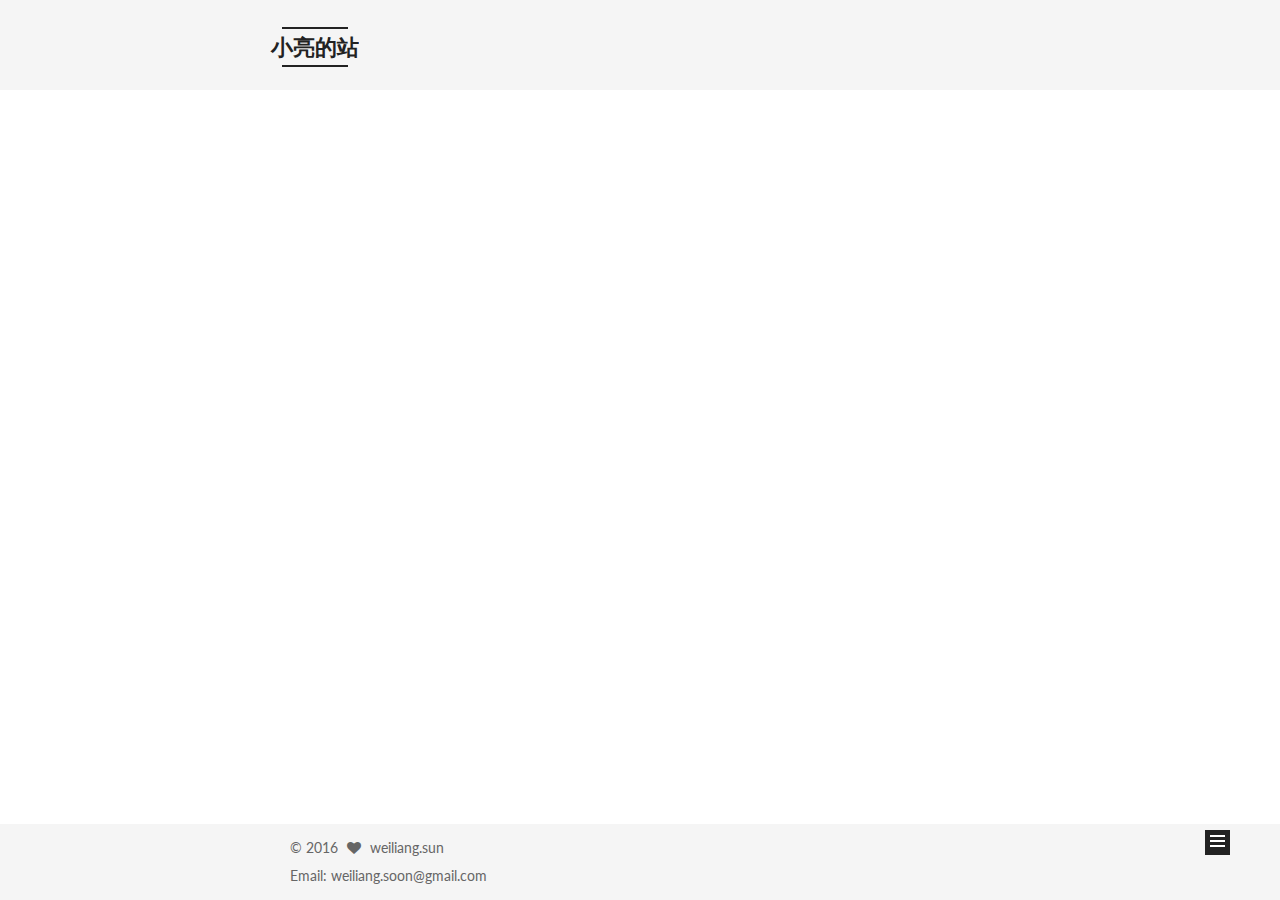
==== about/index.html @ 290b808c "Site updated: 2016-08-12 18:16:33" ====
<!doctype html>



  


<html class="theme-next mist use-motion">
<head>
  <meta charset="UTF-8"/>
<meta http-equiv="X-UA-Compatible" content="IE=edge,chrome=1" />
<meta name="viewport" content="width=device-width, initial-scale=1, maximum-scale=1"/>



<meta http-equiv="Cache-Control" content="no-transform" />
<meta http-equiv="Cache-Control" content="no-siteapp" />












  
  
  <link href="/vendors/fancybox/source/jquery.fancybox.css?v=2.1.5" rel="stylesheet" type="text/css" />




  
  
  
  

  
    
    
  

  

  

  

  

  
    
    
    <link href="//fonts.googleapis.com/css?family=Lato:300,300italic,400,400italic,700,700italic&subset=latin,latin-ext" rel="stylesheet" type="text/css">
  






<link href="/vendors/font-awesome/css/font-awesome.min.css?v=4.4.0" rel="stylesheet" type="text/css" />

<link href="/css/main.css?v=5.0.1" rel="stylesheet" type="text/css" />


  <meta name="keywords" content="weiliang.sun" />








  <link rel="shortcut icon" type="image/x-icon" href="/favicon.ico?v=5.0.1" />






<meta name="description" content="愿时光能缓，愿故人不散">
<meta property="og:type" content="website">
<meta property="og:title" content="关于">
<meta property="og:url" content="https://sunweiliang.github.io/about/index.html">
<meta property="og:site_name" content="小亮的站">
<meta property="og:description" content="愿时光能缓，愿故人不散">
<meta property="og:updated_time" content="2016-08-12T10:15:44.000Z">
<meta name="twitter:card" content="summary">
<meta name="twitter:title" content="关于">
<meta name="twitter:description" content="愿时光能缓，愿故人不散">



<script type="text/javascript" id="hexo.configuration">
  var NexT = window.NexT || {};
  var CONFIG = {
    scheme: 'Mist',
    sidebar: {"position":"left","display":"post"},
    fancybox: true,
    motion: true,
    duoshuo: {
      userId: 0,
      author: '博主'
    }
  };
</script>




  <link rel="canonical" href="https://sunweiliang.github.io/about/"/>

  <title>
  

  
    关于 | 小亮的站
  
</title>
</head>

<body itemscope itemtype="http://schema.org/WebPage" lang="zh-Hans">

  





  <script type="text/javascript">
    (function() {
      var hm = document.createElement("script");
      hm.src = "//tajs.qq.com/stats?sId=57900216";
      var s = document.getElementsByTagName("script")[0];
      s.parentNode.insertBefore(hm, s);
    })();
  </script>






  
  
    
  

  <div class="container one-collumn sidebar-position-left  ">
    <div class="headband"></div>

    <header id="header" class="header" itemscope itemtype="http://schema.org/WPHeader">
      <div class="header-inner"><div class="site-meta ">
  

  <div class="custom-logo-site-title">
    <a href="/"  class="brand" rel="start">
      <span class="logo-line-before"><i></i></span>
      <span class="site-title">小亮的站</span>
      <span class="logo-line-after"><i></i></span>
    </a>
  </div>
  <p class="site-subtitle">专注iOS开发</p>
</div>

<div class="site-nav-toggle">
  <button>
    <span class="btn-bar"></span>
    <span class="btn-bar"></span>
    <span class="btn-bar"></span>
  </button>
</div>

<nav class="site-nav">
  

  
    <ul id="menu" class="menu">
      
        
        <li class="menu-item menu-item-home">
          <a href="/" rel="section">
            
              <i class="menu-item-icon fa fa-fw fa-home"></i> <br />
            
            首页
          </a>
        </li>
      
        
        <li class="menu-item menu-item-archives">
          <a href="/archives" rel="section">
            
              <i class="menu-item-icon fa fa-fw fa-archive"></i> <br />
            
            目录
          </a>
        </li>
      
        
        <li class="menu-item menu-item-about">
          <a href="/about/about.html" rel="section">
            
              <i class="menu-item-icon fa fa-fw fa-user"></i> <br />
            
            关于
          </a>
        </li>
      

      
    </ul>
  

  
</nav>

 </div>
    </header>

    <main id="main" class="main">
      <div class="main-inner">
        <div class="content-wrap">
          <div id="content" class="content">
            

  <div id="posts" class="posts-expand">
    
    
      
    
  </div>


          </div>
          


          

        </div>
        
          
  
  <div class="sidebar-toggle">
    <div class="sidebar-toggle-line-wrap">
      <span class="sidebar-toggle-line sidebar-toggle-line-first"></span>
      <span class="sidebar-toggle-line sidebar-toggle-line-middle"></span>
      <span class="sidebar-toggle-line sidebar-toggle-line-last"></span>
    </div>
  </div>

  <aside id="sidebar" class="sidebar">
    <div class="sidebar-inner">

      

      

      <section class="site-overview sidebar-panel  sidebar-panel-active ">
        <div class="site-author motion-element" itemprop="author" itemscope itemtype="http://schema.org/Person">
          <img class="site-author-image" itemprop="image"
               src="/images/avatar.jpg"
               alt="weiliang.sun" />
          <p class="site-author-name" itemprop="name">weiliang.sun</p>
          <p class="site-description motion-element" itemprop="description">愿时光能缓，愿故人不散</p>
        </div>
        <nav class="site-state motion-element">
          <div class="site-state-item site-state-posts">
            <a href="/archives">
              <span class="site-state-item-count">1</span>
              <span class="site-state-item-name">文章</span>
            </a>
          </div>

          

          

        </nav>

        

        <div class="links-of-author motion-element">
          
        </div>

        
        

        
        

      </section>

      

    </div>
  </aside>


        
      </div>
    </main>

    <footer id="footer" class="footer">
      <div class="footer-inner">
        <div class="copyright" >
  
  &copy; 
  <span itemprop="copyrightYear">2016</span>
  <span class="with-love">
    <i class="fa fa-heart"></i>
  </span>
  <span class="author" itemprop="copyrightHolder">weiliang.sun</span>
</div>

<div>
   Email: weiliang.soon@gmail.com
</div>


<!--- 

<div class="powered-by">
  由 <a class="theme-link" href="http://sunweiliang.github.io/">Weiliang.Sun</a> 强力驱动
</div>

<div class="theme-info">
  主题 -
  <a class="theme-link" href="http://sunweiliang.github.io/">
    NexT.Mist 
  </a>
</div>

-->

        

        
      </div>
    </footer>

    <div class="back-to-top">
      <i class="fa fa-arrow-up"></i>
    </div>
  </div>

  

<script type="text/javascript">
  if (Object.prototype.toString.call(window.Promise) !== '[object Function]') {
    window.Promise = null;
  }
</script>









  



  
  <script type="text/javascript" src="/vendors/jquery/index.js?v=2.1.3"></script>

  
  <script type="text/javascript" src="/vendors/fastclick/lib/fastclick.min.js?v=1.0.6"></script>

  
  <script type="text/javascript" src="/vendors/jquery_lazyload/jquery.lazyload.js?v=1.9.7"></script>

  
  <script type="text/javascript" src="/vendors/velocity/velocity.min.js?v=1.2.1"></script>

  
  <script type="text/javascript" src="/vendors/velocity/velocity.ui.min.js?v=1.2.1"></script>

  
  <script type="text/javascript" src="/vendors/fancybox/source/jquery.fancybox.pack.js?v=2.1.5"></script>


  


  <script type="text/javascript" src="/js/src/utils.js?v=5.0.1"></script>

  <script type="text/javascript" src="/js/src/motion.js?v=5.0.1"></script>



  
  

  

  


  <script type="text/javascript" src="/js/src/bootstrap.js?v=5.0.1"></script>



  

  
    
  

  <script type="text/javascript">
    var duoshuoQuery = {short_name:"weiliang-github"};
    (function() {
      var ds = document.createElement('script');
      ds.type = 'text/javascript';ds.async = true;
      ds.id = 'duoshuo-script';
      ds.src = (document.location.protocol == 'https:' ? 'https:' : 'http:') + '//static.duoshuo.com/embed.js';
      ds.charset = 'UTF-8';
      (document.getElementsByTagName('head')[0]
      || document.getElementsByTagName('body')[0]).appendChild(ds);
    })();
  </script>

  
    
    <script src="/vendors/ua-parser-js/dist/ua-parser.min.js?v=0.7.9"></script>
    <script src="/js/src/hook-duoshuo.js"></script>
  






  
  

  

  

  
  <script src="https://cdn1.lncld.net/static/js/av-core-mini-0.6.1.js"></script>
  <script>AV.initialize("nHhBHG4YPb9UsPeJAbIF2v4d-gzGzoHsz", "Dy1lasfhmhOsTs8EdyEqEvbG");</script>
  <script>
    function showTime(Counter) {
      var query = new AV.Query(Counter);
      var entries = [];
      var $visitors = $(".leancloud_visitors");

      $visitors.each(function () {
        entries.push( $(this).attr("id").trim() );
      });

      query.containedIn('url', entries);
      query.find()
        .done(function (results) {
          var COUNT_CONTAINER_REF = '.leancloud-visitors-count';

          if (results.length === 0) {
            $visitors.find(COUNT_CONTAINER_REF).text(0);
            return;
          }

          for (var i = 0; i < results.length; i++) {
            var item = results[i];
            var url = item.get('url');
            var time = item.get('time');
            var element = document.getElementById(url);

            $(element).find(COUNT_CONTAINER_REF).text(time);
          }
          for(var i = 0; i < entries.length; i++) {
            var url = entries[i];
            var element = document.getElementById(url);
            var countSpan = $(element).find(COUNT_CONTAINER_REF);
            if( countSpan.text() == '') {
              countSpan.text(0);
            }
          }
        })
        .fail(function (object, error) {
          console.log("Error: " + error.code + " " + error.message);
        });
    }

    function addCount(Counter) {
      var $visitors = $(".leancloud_visitors");
      var url = $visitors.attr('id').trim();
      var title = $visitors.attr('data-flag-title').trim();
      var query = new AV.Query(Counter);

      query.equalTo("url", url);
      query.find({
        success: function(results) {
          if (results.length > 0) {
            var counter = results[0];
            counter.fetchWhenSave(true);
            counter.increment("time");
            counter.save(null, {
              success: function(counter) {
                var $element = $(document.getElementById(url));
                $element.find('.leancloud-visitors-count').text(counter.get('time'));
              },
              error: function(counter, error) {
                console.log('Failed to save Visitor num, with error message: ' + error.message);
              }
            });
          } else {
            var newcounter = new Counter();
            /* Set ACL */
            var acl = new AV.ACL();
            acl.setPublicReadAccess(true);
            acl.setPublicWriteAccess(true);
            newcounter.setACL(acl);
            /* End Set ACL */
            newcounter.set("title", title);
            newcounter.set("url", url);
            newcounter.set("time", 1);
            newcounter.save(null, {
              success: function(newcounter) {
                var $element = $(document.getElementById(url));
                $element.find('.leancloud-visitors-count').text(newcounter.get('time'));
              },
              error: function(newcounter, error) {
                console.log('Failed to create');
              }
            });
          }
        },
        error: function(error) {
          console.log('Error:' + error.code + " " + error.message);
        }
      });
    }

    $(function() {
      var Counter = AV.Object.extend("Counter");
      if ($('.leancloud_visitors').length == 1) {
        addCount(Counter);
      } else if ($('.post-title-link').length > 1) {
        showTime(Counter);
      }
    });
  </script>



  
<script type="text/javascript" async src="//push.zhanzhang.baidu.com/push.js">
</script>


</body>
</html>
---- css/main.css ----
/* normalize.css v3.0.2 | MIT License | git.io/normalize */
html {
  font-family: sans-serif; /* 1 */
  -ms-text-size-adjust: 100%; /* 2 */
  -webkit-text-size-adjust: 100%; /* 2 */
}
body {
  margin: 0;
}
article,
aside,
details,
figcaption,
figure,
footer,
header,
hgroup,
main,
menu,
nav,
section,
summary {
  display: block;
}
audio,
canvas,
progress,
video {
  display: inline-block; /* 1 */
  vertical-align: baseline; /* 2 */
}
audio:not([controls]) {
  display: none;
  height: 0;
}
[hidden],
template {
  display: none;
}
a {
  background-color: transparent;
}
a:active,
a:hover {
  outline: 0;
}
abbr[title] {
  border-bottom: 1px dotted;
}
b,
strong {
  font-weight: bold;
}
dfn {
  font-style: italic;
}
h1 {
  font-size: 2em;
  margin: 0.67em 0;
}
mark {
  background: #ff0;
  color: #000;
}
small {
  font-size: 80%;
}
sub,
sup {
  font-size: 75%;
  line-height: 0;
  position: relative;
  vertical-align: baseline;
}
sup {
  top: -0.5em;
}
sub {
  bottom: -0.25em;
}
img {
  border: 0;
}
svg:not(:root) {
  overflow: hidden;
}
figure {
  margin: 1em 40px;
}
hr {
  -moz-box-sizing: content-box;
  box-sizing: content-box;
  height: 0;
}
pre {
  overflow: auto;
}
code,
kbd,
pre,
samp {
  font-family: monospace, monospace;
  font-size: 1em;
}
button,
input,
optgroup,
select,
textarea {
  color: inherit; /* 1 */
  font: inherit; /* 2 */
  margin: 0; /* 3 */
}
button {
  overflow: visible;
}
button,
select {
  text-transform: none;
}
button,
html input[type="button"],
input[type="reset"],
input[type="submit"] {
  -webkit-appearance: button; /* 2 */
  cursor: pointer; /* 3 */
}
button[disabled],
html input[disabled] {
  cursor: default;
}
button::-moz-focus-inner,
input::-moz-focus-inner {
  border: 0;
  padding: 0;
}
input {
  line-height: normal;
}
input[type="checkbox"],
input[type="radio"] {
  box-sizing: border-box; /* 1 */
  padding: 0; /* 2 */
}
input[type="number"]::-webkit-inner-spin-button,
input[type="number"]::-webkit-outer-spin-button {
  height: auto;
}
input[type="search"] {
  -webkit-appearance: textfield; /* 1 */
  -moz-box-sizing: content-box;
  -webkit-box-sizing: content-box; /* 2 */
  box-sizing: content-box;
}
input[type="search"]::-webkit-search-cancel-button,
input[type="search"]::-webkit-search-decoration {
  -webkit-appearance: none;
}
fieldset {
  border: 1px solid #c0c0c0;
  margin: 0 2px;
  padding: 0.35em 0.625em 0.75em;
}
legend {
  border: 0; /* 1 */
  padding: 0; /* 2 */
}
textarea {
  overflow: auto;
}
optgroup {
  font-weight: bold;
}
table {
  border-collapse: collapse;
  border-spacing: 0;
}
td,
th {
  padding: 0;
}
::selection {
  background: #262a30;
  color: #fff;
}
body {
  position: relative;
  font-family: 'Lato', "PingFang SC", "Microsoft YaHei", sans-serif;
  font-size: 14px;
  line-height: 2;
  color: #555;
  background: #fff;
}
@media (max-width: 767px) {
  body {
    padding-right: 0 !important;
  }
}
@media (min-width: 768px) and (max-width: 991px) {
  body {
    padding-right: 0 !important;
  }
}
@media (min-width: 1600px) {
  body {
    font-size: 16px;
  }
}
h1,
h2,
h3,
h4,
h5,
h6 {
  margin: 0;
  padding: 0;
  font-weight: bold;
  line-height: 1.5;
  font-family: 'Lato', "PingFang SC", "Microsoft YaHei", sans-serif;
}
h2,
h3,
h4,
h5,
h6 {
  margin: 20px 0 15px;
}
h1 {
  font-size: 24px;
}
@media (max-width: 767px) {
  h1 {
    font-size: 20px;
  }
}
h2 {
  font-size: 22px;
}
@media (max-width: 767px) {
  h2 {
    font-size: 18px;
  }
}
h3 {
  font-size: 20px;
}
@media (max-width: 767px) {
  h3 {
    font-size: 16px;
  }
}
h4 {
  font-size: 18px;
}
@media (max-width: 767px) {
  h4 {
    font-size: 14px;
  }
}
h5 {
  font-size: 16px;
}
@media (max-width: 767px) {
  h5 {
    font-size: 12px;
  }
}
h6 {
  font-size: 14px;
}
@media (max-width: 767px) {
  h6 {
    font-size: 10px;
  }
}
p {
  margin: 0 0 25px 0;
}
a {
  color: #555;
  text-decoration: none;
  border-bottom: 1px solid #999;
  word-wrap: break-word;
}
a:hover {
  color: #222;
  border-bottom-color: #222;
}
ul {
  list-style: none;
}
blockquote {
  margin: 0;
  padding: 0;
}
img {
  display: block;
  margin: auto;
  max-width: 100%;
  height: auto;
}
hr {
  margin: 40px 0;
  height: 3px;
  border: none;
  background-color: #ddd;
  background-image: repeating-linear-gradient(-45deg, #fff, #fff 4px, transparent 4px, transparent 8px);
}
blockquote {
  padding: 0 15px;
  color: #666;
  border-left: 4px solid #ddd;
}
blockquote cite::before {
  content: "-";
  padding: 0 5px;
}
dt {
  font-weight: 700;
}
dd {
  margin: 0;
  padding: 0;
}
.text-left {
  text-align: left;
}
.text-center {
  text-align: center;
}
.text-right {
  text-align: right;
}
.text-justify {
  text-align: justify;
}
.text-nowrap {
  white-space: nowrap;
}
.text-lowercase {
  text-transform: lowercase;
}
.text-uppercase {
  text-transform: uppercase;
}
.text-capitalize {
  text-transform: capitalize;
}
.center-block {
  display: block;
  margin-left: auto;
  margin-right: auto;
}
.clearfix:before,
.clearfix:after {
  content: " ";
  display: table;
}
.clearfix:after {
  clear: both;
}
.pullquote {
  width: 45%;
}
.pullquote.left {
  float: left;
  margin-left: 5px;
  margin-right: 10px;
}
.pullquote.right {
  float: right;
  margin-left: 10px;
  margin-right: 5px;
}
.affix.affix.affix {
  position: fixed;
}
.translation {
  margin-top: -20px;
  font-size: 14px;
  color: #999;
}
.scrollbar-measure {
  width: 100px;
  height: 100px;
  overflow: scroll;
  position: absolute;
  top: -9999px;
}
.use-motion .motion-element {
  opacity: 0;
}
#local-search-input {
  padding: 3px;
  border: none;
  text-indent: 14px;
  border-radius: 0;
  width: 140px;
  outline: none;
  border-bottom: 1px solid #999;
  background: inherit;
  opacity: 0.5;
}
#local-search-input:focus {
  opacity: 1;
}
.search-icon {
  position: absolute;
  top: 9px;
}
table {
  margin: 20px 0;
  width: 100%;
  border-collapse: collapse;
  border-spacing: 0;
  border: 1px solid #ddd;
  font-size: 14px;
  table-layout: fixed;
  word-wrap: break-all;
}
table>tbody>tr:nth-of-type(odd) {
  background-color: #f9f9f9;
}
table>tbody>tr:hover {
  background-color: #f5f5f5;
}
caption,
th,
td {
  padding: 8px;
  text-align: left;
  vertical-align: middle;
  font-weight: normal;
}
th,
td {
  border-bottom: 3px solid #ddd;
  border-right: 1px solid #eee;
}
th {
  padding-bottom: 10px;
  font-weight: 700;
}
td {
  border-bottom-width: 1px;
}
html,
body {
  height: 100%;
}
.container {
  position: relative;
  min-height: 100%;
}
.header-inner {
  margin: 0 auto;
  padding: 100px 0 70px;
  width: 700px;
}
@media (min-width: 1600px) {
  .container .header-inner {
    width: 900px;
  }
}
.main {
  padding-bottom: 150px;
}
.main-inner {
  margin: 0 auto;
  width: 700px;
}
@media (min-width: 1600px) {
  .container .main-inner {
    width: 900px;
  }
}
.footer {
  position: absolute;
  left: 0;
  bottom: 0;
  width: 100%;
  min-height: 50px;
}
.footer-inner {
  box-sizing: border-box;
  margin: 20px auto;
  width: 700px;
}
@media (min-width: 1600px) {
  .container .footer-inner {
    width: 900px;
  }
}
pre,
.highlight {
  overflow: auto;
  margin: 20px 0;
  padding: 15px;
  font-size: 13px;
  color: #4d4d4c;
  background: #f7f7f7;
  line-height: 1.6;
}
pre,
code {
  font-family: consolas, Menlo, "PingFang SC", "Microsoft YaHei", monospace;
}
code {
  padding: 2px 4px;
  word-break: break-all;
  color: #555;
  background: #eee;
  border-radius: 4px;
  font-size: 13px;
}
pre code {
  padding: 0;
  color: #4d4d4c;
  background: none;
  text-shadow: none;
}
.highlight pre {
  border: none;
  margin: 0;
  padding: 1px;
}
.highlight table {
  margin: 0;
  width: auto;
  border: none;
}
.highlight td {
  border: none;
  padding: 0;
}
.highlight figcaption {
  font-size: 1em;
  color: #4d4d4c;
  line-height: 1em;
  margin-bottom: 1em;
}
.highlight figcaption:before,
.highlight figcaption:after {
  content: " ";
  display: table;
}
.highlight figcaption:after {
  clear: both;
}
.highlight figcaption a {
  float: right;
  color: #4d4d4c;
}
.highlight figcaption a:hover {
  border-bottom-color: #4d4d4c;
}
.highlight .gutter pre {
  color: #666;
  text-align: right;
  padding-right: 20px;
}
.highlight .line {
  height: 20px;
}
.gist table {
  width: auto;
}
.gist table td {
  border: none;
}
pre .comment {
  color: #8e908c;
}
pre .variable,
pre .attribute,
pre .tag,
pre .regexp,
pre .ruby .constant,
pre .xml .tag .title,
pre .xml .pi,
pre .xml .doctype,
pre .html .doctype,
pre .css .id,
pre .css .class,
pre .css .pseudo {
  color: #c82829;
}
pre .number,
pre .preprocessor,
pre .built_in,
pre .literal,
pre .params,
pre .constant,
pre .command {
  color: #f5871f;
}
pre .ruby .class .title,
pre .css .rules .attribute,
pre .string,
pre .value,
pre .inheritance,
pre .header,
pre .ruby .symbol,
pre .xml .cdata,
pre .special,
pre .number,
pre .formula {
  color: #718c00;
}
pre .title,
pre .css .hexcolor {
  color: #3e999f;
}
pre .function,
pre .python .decorator,
pre .python .title,
pre .ruby .function .title,
pre .ruby .title .keyword,
pre .perl .sub,
pre .javascript .title,
pre .coffeescript .title {
  color: #4271ae;
}
pre .keyword,
pre .javascript .function {
  color: #8959a8;
}
.full-image.full-image.full-image {
  border: none;
  max-width: 100%;
  width: auto;
  margin: 20px auto;
}
@media (min-width: 992px) {
  .full-image.full-image.full-image {
    max-width: none;
    width: 126%;
    margin: 0 -13%;
  }
}
.blockquote-center,
.page-home .post-type-quote blockquote,
.page-post-detail .post-type-quote blockquote {
  position: relative;
  margin: 40px 0;
  padding: 0;
  border-left: none;
  text-align: center;
}
.blockquote-center::before,
.page-home .post-type-quote blockquote::before,
.page-post-detail .post-type-quote blockquote::before,
.blockquote-center::after,
.page-home .post-type-quote blockquote::after,
.page-post-detail .post-type-quote blockquote::after {
  position: absolute;
  content: ' ';
  display: block;
  width: 100%;
  height: 24px;
  opacity: 0.2;
  background-repeat: no-repeat;
  background-position: 0 -6px;
  background-size: 22px 22px;
}
.blockquote-center::before,
.page-home .post-type-quote blockquote::before,
.page-post-detail .post-type-quote blockquote::before {
  top: -20px;
  background-image: url("../images/quote-l.svg");
  border-top: 1px solid #ccc;
}
.blockquote-center::after,
.page-home .post-type-quote blockquote::after,
.page-post-detail .post-type-quote blockquote::after {
  bottom: -20px;
  background-image: url("../images/quote-r.svg");
  border-bottom: 1px solid #ccc;
  background-position: 100% 8px;
}
.blockquote-center p,
.page-home .post-type-quote blockquote p,
.page-post-detail .post-type-quote blockquote p,
.blockquote-center div,
.page-home .post-type-quote blockquote div,
.page-post-detail .post-type-quote blockquote div {
  text-align: center;
}
.post .post-body .group-picture img {
  box-sizing: border-box;
  padding: 0 3px;
  border: none;
}
.post .group-picture-row {
  overflow: hidden;
  margin-top: 6px;
}
.post .group-picture-row:first-child {
  margin-top: 0;
}
.post .group-picture-column {
  float: left;
}
.page-post-detail .post-body .group-picture-column {
  float: none;
  margin-top: 10px;
  width: auto !important;
}
.page-post-detail .post-body .group-picture-column img {
  margin: 0 auto;
}
.page-archive .group-picture-container {
  overflow: hidden;
}
.page-archive .group-picture-row {
  float: left;
}
.page-archive .group-picture-row:first-child {
  margin-top: 6px;
}
.page-archive .group-picture-column {
  max-width: 150px;
  max-height: 150px;
}
.btn {
  display: inline-block;
  padding: 0 20px;
  font-size: 14px;
  color: #fff;
  background: #222;
  border: 2px solid #222;
  text-decoration: none;
  border-radius: 0;
  transition-property: background-color;
  transition-duration: 0.2s;
  transition-timing-function: ease-in-out;
  transition-delay: 0s;
}
.btn:hover,
.post-more-link .btn:hover {
  border-color: #222;
  color: #222;
  background: #fff;
}
.btn-bar {
  display: block;
  width: 22px;
  height: 2px;
  background: #555;
  border-radius: 1px;
}
.btn-bar+.btn-bar {
  margin-top: 4px;
}
.pagination {
  margin: 120px 0 40px;
  text-align: center;
  border-top: 1px solid #eee;
}
.page-number-basic,
.pagination .prev,
.pagination .next,
.pagination .page-number,
.pagination .space {
  display: inline-block;
  position: relative;
  top: -1px;
  margin: 0 10px;
  padding: 0 10px;
  line-height: 30px;
}
@media (max-width: 767px) {
  .page-number-basic,
  .pagination .prev,
  .pagination .next,
  .pagination .page-number,
  .pagination .space {
    margin: 0 5px;
  }
}
.pagination .prev,
.pagination .next,
.pagination .page-number {
  border-bottom: 0;
  border-top: 1px solid #eee;
  transition-property: border-color;
  transition-duration: 0.2s;
  transition-timing-function: ease-in-out;
  transition-delay: 0s;
}
.pagination .prev:hover,
.pagination .next:hover,
.pagination .page-number:hover {
  border-top-color: #222;
}
.pagination .space {
  padding: 0;
  margin: 0;
}
.pagination .prev {
  margin-left: 0;
}
.pagination .next {
  margin-right: 0;
}
.pagination .page-number.current {
  color: #fff;
  background: #ccc;
  border-top-color: #ccc;
}
@media (max-width: 767px) {
  .pagination {
    border-top: none;
  }
  .pagination .prev,
  .pagination .next,
  .pagination .page-number {
    margin-bottom: 10px;
    border-top: 0;
    border-bottom: 1px solid #eee;
  }
  .pagination .prev:hover,
  .pagination .next:hover,
  .pagination .page-number:hover {
    border-bottom-color: #222;
  }
}
.comments {
  margin: 60px 20px 0;
}
.tag-cloud {
  text-align: center;
}
.tag-cloud a {
  display: inline-block;
  margin: 10px;
}
.back-to-top {
  box-sizing: border-box;
  position: fixed;
  bottom: -100px;
  right: 50px;
  z-index: 1050;
  padding: 0 6px;
  width: 25px;
  background: #222;
  font-size: 12px;
  opacity: 1;
  color: #fff;
  cursor: pointer;
  text-align: center;
  -webkit-transform: translateZ(0);
  transition-property: bottom;
  transition-duration: 0.2s;
  transition-timing-function: ease-in-out;
  transition-delay: 0s;
}
@media (max-width: 767px) {
  .back-to-top {
    display: none;
  }
}
@media (min-width: 768px) and (max-width: 991px) {
  .back-to-top {
    display: none;
  }
}
.back-to-top.back-to-top-on {
  bottom: 19px;
}
.header {
  background: #fff;
}
.header-inner {
  position: relative;
}
.headband {
  height: 3px;
  background: #222;
}
.site-meta {
  margin: 0;
  text-align: left;
}
@media (max-width: 767px) {
  .site-meta {
    text-align: center;
  }
}
.brand {
  position: relative;
  display: inline-block;
  padding: 0 40px;
  color: #222;
  background: #222;
  border-bottom: none;
}
.brand:hover {
  color: #222;
}
.logo {
  display: inline-block;
  margin-right: 5px;
  line-height: 36px;
  vertical-align: top;
}
.site-title {
  display: inline-block;
  vertical-align: top;
  line-height: 36px;
  font-size: 20px;
  font-weight: normal;
  font-family: 'Lato', "PingFang SC", "Microsoft YaHei", sans-serif;
}
.site-subtitle {
  margin-top: 10px;
  font-size: 13px;
  color: #999;
}
.use-motion .brand {
  opacity: 0;
}
.use-motion .logo,
.use-motion .site-title,
.use-motion .site-subtitle {
  opacity: 0;
  position: relative;
  top: -10px;
}
.site-nav-toggle {
  display: none;
  position: absolute;
  top: 10px;
  left: 10px;
}
@media (max-width: 767px) {
  .site-nav-toggle {
    display: block;
  }
}
.site-nav-toggle button {
  margin-top: 2px;
  padding: 9px 10px;
  background: transparent;
  border: none;
}
@media (max-width: 767px) {
  .site-nav {
    display: none;
    margin: 0 -10px;
    padding: 0 10px;
    clear: both;
    border-top: 1px solid #ddd;
  }
}
@media (min-width: 768px) and (max-width: 991px) {
  .site-nav {
    display: block !important;
  }
}
@media (min-width: 992px) {
  .site-nav {
    display: block !important;
  }
}
.menu {
  margin-top: 20px;
  padding-left: 0;
  text-align: center;
}
.menu .menu-item {
  display: inline-block;
  margin: 0 10px;
}
@media screen and (max-width: 767px) {
  .menu .menu-item {
    margin-top: 10px;
  }
}
.menu .menu-item a {
  display: block;
  font-size: 13px;
  text-transform: capitalize;
  line-height: inherit;
  border-bottom: 1px solid transparent;
  transition-property: border-color;
  transition-duration: 0.2s;
  transition-timing-function: ease-in-out;
  transition-delay: 0s;
}
.menu .menu-item a:hover {
  border-bottom-color: #222;
}
.menu .menu-item .fa {
  margin-right: 5px;
}
.use-motion .menu-item {
  opacity: 0;
}
.post-body {
  font-family: 'Lato', "PingFang SC", "Microsoft YaHei", sans-serif;
}
@media (max-width: 767px) {
  .post-body {
    word-break: break-word;
  }
}
.post-body .fancybox img {
  display: block !important;
  margin: 0 auto;
  cursor: pointer;
  cursor: zoom-in;
  cursor: -webkit-zoom-in;
}
.post-body .image-caption,
.post-body .figure .caption {
  margin: 10px auto 15px;
  text-align: center;
  font-size: 14px;
  color: #999;
  font-weight: bold;
  line-height: 1;
}
.post-sticky-flag {
  display: inline-block;
  font-size: 16px;
  -ms-transform: rotate(30deg);
  -webkit-transform: rotate(30deg);
  -moz-transform: rotate(30deg);
  -ms-transform: rotate(30deg);
  -o-transform: rotate(30deg);
  transform: rotate(30deg);
}
.posts-expand {
  padding-top: 40px;
}
@media (max-width: 767px) {
  .posts-expand {
    margin: 0 20px;
  }
  .post-body pre,
  .post-body .highlight {
    padding: 10px;
  }
  .post-body pre .gutter pre,
  .post-body .highlight .gutter pre {
    padding-right: 10px;
  }
}
@media (min-width: 992px) {
  .posts-expand .post-body {
    text-align: justify;
  }
}
.posts-expand .post-body h2,
.posts-expand .post-body h3,
.posts-expand .post-body h4,
.posts-expand .post-body h5,
.posts-expand .post-body h6 {
  padding-top: 10px;
}
.posts-expand .post-body h2 .header-anchor,
.posts-expand .post-body h3 .header-anchor,
.posts-expand .post-body h4 .header-anchor,
.posts-expand .post-body h5 .header-anchor,
.posts-expand .post-body h6 .header-anchor {
  float: right;
  margin-left: 10px;
  color: #ccc;
  border-bottom-style: none;
  visibility: hidden;
}
.posts-expand .post-body h2 .header-anchor:hover,
.posts-expand .post-body h3 .header-anchor:hover,
.posts-expand .post-body h4 .header-anchor:hover,
.posts-expand .post-body h5 .header-anchor:hover,
.posts-expand .post-body h6 .header-anchor:hover {
  color: inherit;
}
.posts-expand .post-body h2:hover .header-anchor,
.posts-expand .post-body h3:hover .header-anchor,
.posts-expand .post-body h4:hover .header-anchor,
.posts-expand .post-body h5:hover .header-anchor,
.posts-expand .post-body h6:hover .header-anchor {
  visibility: visible;
}
.posts-expand .post-body ul li {
  list-style: circle;
}
.posts-expand .post-body img {
  box-sizing: border-box;
  margin: auto;
  padding: 3px;
  border: 1px solid #ddd;
}
.posts-expand .fancybox img {
  margin: 0 auto;
}
@media (max-width: 767px) {
  .posts-collapse {
    margin: 0 20px;
  }
  .posts-collapse .post-title,
  .posts-collapse .post-meta {
    display: block;
    width: auto;
    text-align: left;
  }
}
.posts-collapse {
  position: relative;
  z-index: 1010;
  margin-left: 0;
}
.posts-collapse::after {
  content: " ";
  position: absolute;
  top: 20px;
  left: 0;
  margin-left: -2px;
  width: 4px;
  height: 100%;
  background: #f5f5f5;
  z-index: -1;
}
@media (max-width: 767px) {
  .posts-collapse {
    margin: 0 20px;
  }
}
.posts-collapse .collection-title {
  position: relative;
  margin: 60px 0;
}
.posts-collapse .collection-title h2 {
  margin-left: 20px;
}
.posts-collapse .collection-title small {
  color: #bbb;
}
.posts-collapse .collection-title::before {
  content: " ";
  position: absolute;
  left: 0;
  top: 50%;
  margin-left: -4px;
  margin-top: -4px;
  width: 8px;
  height: 8px;
  background: #bbb;
  border-radius: 50%;
}
.posts-collapse .post {
  margin: 30px 0;
}
.posts-collapse .post-header {
  position: relative;
  transition-duration: 0.2s;
  transition-timing-function: ease-in-out;
  transition-delay: 0s;
  transition-property: border;
  border-bottom: 1px dashed #ccc;
}
.posts-collapse .post-header::before {
  content: " ";
  position: absolute;
  left: 0;
  top: 12px;
  width: 6px;
  height: 6px;
  margin-left: -4px;
  background: #bbb;
  border-radius: 50%;
  border: 1px solid #fff;
  transition-duration: 0.2s;
  transition-timing-function: ease-in-out;
  transition-delay: 0s;
  transition-property: background;
}
.posts-collapse .post-header:hover {
  border-bottom-color: #666;
}
.posts-collapse .post-header:hover::before {
  background: #222;
}
.posts-collapse .post-meta {
  position: absolute;
  font-size: 12px;
  left: 20px;
  top: 5px;
}
.posts-collapse .post-comments-count {
  display: none;
}
.posts-collapse .post-title {
  margin-left: 60px;
  font-size: 16px;
  font-weight: normal;
  line-height: inherit;
}
.posts-collapse .post-title::after {
  margin-left: 3px;
  opacity: 0.6;
}
.posts-collapse .post-title a {
  color: #666;
  border-bottom: none;
}
.page-home .post-type-quote .post-header,
.page-post-detail .post-type-quote .post-header,
.page-home .post-type-quote .post-tags,
.page-post-detail .post-type-quote .post-tags {
  display: none;
}
.posts-expand .post-title {
  font-size: 26px;
  text-align: center;
  word-break: break-word;
  font-weight: 400;
}
@media (max-width: 767px) {
  .posts-expand .post-title {
    font-size: 22px;
  }
}
.posts-expand .post-title-link {
  display: inline-block;
  position: relative;
  color: #555;
  border-bottom: none;
  line-height: 1.2;
  vertical-align: top;
}
.posts-expand .post-title-link::before {
  content: "";
  position: absolute;
  width: 100%;
  height: 2px;
  bottom: 0;
  left: 0;
  background-color: #000;
  visibility: hidden;
  -webkit-transform: scaleX(0);
  -moz-transform: scaleX(0);
  -ms-transform: scaleX(0);
  -o-transform: scaleX(0);
  transform: scaleX(0);
  transition-duration: 0.2s;
  transition-timing-function: ease-in-out;
  transition-delay: 0s;
}
.posts-expand .post-title-link:hover::before {
  visibility: visible;
  -webkit-transform: scaleX(1);
  -moz-transform: scaleX(1);
  -ms-transform: scaleX(1);
  -o-transform: scaleX(1);
  transform: scaleX(1);
}
.posts-expand .post-title-link .fa {
  font-size: 16px;
}
.posts-expand .post-meta {
  margin: 3px 0 60px 0;
  color: #999;
  font-family: 'Lato', "PingFang SC", "Microsoft YaHei", sans-serif;
  font-size: 12px;
  text-align: center;
}
.posts-expand .post-meta .post-category-list {
  display: inline-block;
  margin: 0;
  padding: 3px;
}
.posts-expand .post-meta .post-category-list-link {
  color: #999;
}
.post-meta-item-icon {
  display: none;
  margin-right: 3px;
}
@media (min-width: 768px) and (max-width: 991px) {
  .post-meta-item-icon {
    display: inline-block;
  }
}
@media (max-width: 767px) {
  .post-meta-item-icon {
    display: inline-block;
  }
}
@media (min-width: 768px) and (max-width: 991px) {
  .post-meta-item-text {
    display: none;
  }
}
@media (max-width: 767px) {
  .post-meta-item-text {
    display: none;
  }
}
@media (max-width: 767px) {
  .posts-expand .post-comments-count {
    display: none;
  }
}
.post-more-link {
  margin-top: 50px;
}
.post-more-link .btn {
  color: #555;
  font-size: 14px;
  background: transparent;
  border-radius: 0;
  line-height: 2;
}
.posts-expand .post-tags {
  margin-top: 40px;
  text-align: center;
}
.posts-expand .post-tags a {
  display: inline-block;
  margin-right: 10px;
  font-size: 13px;
}
.post-nav {
  overflow: hidden;
  margin-top: 60px;
  padding: 10px;
  white-space: nowrap;
  border-top: 1px solid #eee;
}
.post-nav-item {
  display: inline-block;
  width: 50%;
  white-space: normal;
}
.post-nav-item a {
  position: relative;
  display: inline-block;
  line-height: 25px;
  font-size: 14px;
  color: #555;
  border-bottom: none;
}
.post-nav-item a:hover {
  color: #222;
  border-bottom: none;
}
.post-nav-item a:active {
  top: 2px;
}
.post-nav-item a i {
  font-size: 12px;
}
.post-nav-prev {
  text-align: right;
}
.posts-expand .post-eof {
  display: block;
  margin: 80px auto 60px;
  width: 8%;
  height: 1px;
  background: #ccc;
  text-align: center;
}
.post:last-child .post-eof.post-eof.post-eof {
  display: none;
}
.post-gallery {
  display: table;
  table-layout: fixed;
  width: 100%;
  border-collapse: separate;
}
.post-gallery-row {
  display: table-row;
}
.post-gallery .post-gallery-img {
  display: table-cell;
  text-align: center;
  vertical-align: middle;
  border: none;
}
.post-gallery .post-gallery-img img {
  max-width: 100%;
  max-height: 100%;
  border: none;
}
.fancybox-close,
.fancybox-close:hover {
  border: none;
}
.sidebar {
  position: fixed;
  right: 0;
  top: 0;
  bottom: 0;
  width: 0;
  z-index: 1040;
  box-shadow: inset 0 2px 6px #000;
  background: #222;
  -webkit-transform: translateZ(0);
}
.sidebar a {
  color: #999;
  border-bottom-color: #555;
}
.sidebar a:hover {
  color: #eee;
}
@media (min-width: 768px) and (max-width: 991px) {
  .sidebar {
    display: none !important;
  }
}
@media (max-width: 767px) {
  .sidebar {
    display: none !important;
  }
}
.sidebar-inner {
  position: relative;
  padding: 20px 10px;
  color: #999;
  text-align: center;
}
.sidebar-toggle {
  position: fixed;
  right: 50px;
  bottom: 45px;
  width: 15px;
  height: 15px;
  padding: 5px;
  background: #222;
  line-height: 0;
  z-index: 1050;
  cursor: pointer;
  -webkit-transform: translateZ(0);
}
@media (min-width: 768px) and (max-width: 991px) {
  .sidebar-toggle {
    display: none;
  }
}
@media (max-width: 767px) {
  .sidebar-toggle {
    display: none;
  }
}
.sidebar-toggle-line {
  position: relative;
  display: inline-block;
  vertical-align: top;
  height: 2px;
  width: 100%;
  background: #fff;
  margin-top: 3px;
}
.sidebar-toggle-line:first-child {
  margin-top: 0;
}
.site-author-image {
  display: block;
  margin: 0 auto;
  padding: 2px;
  max-width: 96px;
  height: auto;
  border: 2px solid #333;
}
.site-author-name {
  margin: 5px 0 0;
  text-align: center;
  color: #f5f5f5;
  font-weight: normal;
}
.site-description {
  margin-top: 5px;
  text-align: center;
  font-size: 14px;
  color: #999;
}
.site-state {
  overflow: hidden;
  line-height: 1.4;
  white-space: nowrap;
  text-align: center;
}
.site-state-item {
  display: inline-block;
  padding: 0 15px;
  border-left: 1px solid #333;
}
.site-state-item:first-child {
  border-left: none;
}
.site-state-item a {
  border-bottom: none;
}
.site-state-item-count {
  display: block;
  text-align: center;
  color: inherit;
  font-weight: 600;
  font-size: 18px;
}
.site-state-item-name {
  font-size: 13px;
  color: inherit;
}
.feed-link {
  margin-top: 20px;
}
.feed-link a {
  display: inline-block;
  padding: 0 15px;
  color: #fc6423;
  border: 1px solid #fc6423;
  border-radius: 4px;
}
.feed-link a i {
  color: #fc6423;
  font-size: 14px;
}
.feed-link a:hover {
  color: #fff;
  background: #fc6423;
}
.feed-link a:hover i {
  color: #fff;
}
.links-of-author {
  margin-top: 20px;
}
.links-of-author a {
  display: inline-block;
  vertical-align: middle;
  margin-right: 10px;
  margin-bottom: 10px;
  border-bottom-color: #555;
  font-size: 13px;
}
.links-of-author a:before {
  display: inline-block;
  vertical-align: middle;
  margin-right: 3px;
  content: " ";
  width: 4px;
  height: 4px;
  border-radius: 50%;
  background: #46005e;
}
.links-of-blogroll {
  font-size: 13px;
}
.links-of-blogroll-title {
  margin-top: 20px;
  font-size: 14px;
  font-weight: 600;
}
.links-of-blogroll-list {
  margin: 0;
  padding: 0;
}
.links-of-blogroll-item {
  padding: 2px 10px;
}
.sidebar-nav {
  margin: 0 0 20px;
  padding-left: 0;
}
.sidebar-nav li {
  display: inline-block;
  cursor: pointer;
  border-bottom: 1px solid transparent;
  font-size: 14px;
  color: #555;
}
.sidebar-nav li:hover {
  color: #f5f5f5;
}
.page-post-detail .sidebar-nav-toc {
  padding: 0 5px;
}
.page-post-detail .sidebar-nav-overview {
  margin-left: 10px;
}
.sidebar-nav .sidebar-nav-active {
  color: #87daff;
  border-bottom-color: #87daff;
}
.sidebar-nav .sidebar-nav-active:hover {
  color: #87daff;
}
.sidebar-panel {
  display: none;
}
.sidebar-panel-active {
  display: block;
}
.post-toc-empty {
  font-size: 14px;
  color: #666;
}
.post-toc-wrap {
  overflow: hidden;
}
.post-toc {
  overflow: auto;
}
.post-toc ol {
  margin: 0;
  padding: 0 2px 5px 10px;
  text-align: left;
  list-style: none;
  font-size: 14px;
}
.post-toc ol > ol {
  padding-left: 0;
}
.post-toc ol a {
  transition-duration: 0.2s;
  transition-timing-function: ease-in-out;
  transition-delay: 0s;
  transition-property: all;
  color: #999;
  border-bottom-color: #555;
}
.post-toc ol a:hover {
  color: #ccc;
  border-bottom-color: #ccc;
}
.post-toc .nav-item {
  overflow: hidden;
  text-overflow: ellipsis;
  white-space: nowrap;
  line-height: 1.8;
}
.post-toc .nav .nav-child {
  display: none;
}
.post-toc .nav .active > .nav-child {
  display: block;
}
.post-toc .nav .active-current > .nav-child {
  display: block;
}
.post-toc .nav .active-current > .nav-child > .nav-item {
  display: block;
}
.post-toc .nav .active > a {
  color: #87daff;
  border-bottom-color: #87daff;
}
.post-toc .nav .active-current > a {
  color: #87daff;
}
.post-toc .nav .active-current > a:hover {
  color: #87daff;
}
.footer {
  font-size: 14px;
  color: #999;
}
.footer img {
  border: none;
}
.footer-inner {
  text-align: center;
}
.with-love {
  display: inline-block;
  margin: 0 5px;
}
.powered-by,
.theme-info {
  display: inline-block;
}
.powered-by {
  margin-right: 10px;
}
.powered-by::after {
  content: "|";
  padding-left: 10px;
}
.cc-license {
  margin-top: 10px;
  text-align: center;
}
.cc-license .cc-opacity {
  opacity: 0.7;
  border-bottom: none;
}
.cc-license .cc-opacity:hover {
  opacity: 0.9;
}
.cc-license img {
  display: inline-block;
}
.theme-next #ds-thread #ds-reset {
  color: #555;
}
.theme-next #ds-thread #ds-reset .ds-replybox {
  margin-bottom: 30px;
}
.theme-next #ds-thread #ds-reset .ds-replybox .ds-avatar,
.theme-next #ds-reset .ds-avatar img {
  box-shadow: none;
}
.theme-next #ds-thread #ds-reset .ds-textarea-wrapper {
  border-color: #c7d4e1;
  background: none;
  border-top-right-radius: 3px;
  border-top-left-radius: 3px;
}
.theme-next #ds-thread #ds-reset .ds-textarea-wrapper textarea {
  height: 60px;
}
.theme-next #ds-reset .ds-rounded-top {
  border-radius: 0;
}
.theme-next #ds-thread #ds-reset .ds-post-toolbar {
  box-sizing: border-box;
  border: 1px solid #c7d4e1;
  background: #f6f8fa;
}
.theme-next #ds-thread #ds-reset .ds-post-options {
  height: 40px;
  border: none;
  background: none;
}
.theme-next #ds-thread #ds-reset .ds-toolbar-buttons {
  top: 11px;
}
.theme-next #ds-thread #ds-reset .ds-sync {
  top: 5px;
}
.theme-next #ds-thread #ds-reset .ds-post-button {
  top: 4px;
  right: 5px;
  width: 90px;
  height: 30px;
  border: 1px solid #c5ced7;
  border-radius: 3px;
  background-image: linear-gradient(#fbfbfc, #f5f7f9);
  color: #60676d;
}
.theme-next #ds-thread #ds-reset .ds-post-button:hover {
  background-position: 0 -30px;
  color: #60676d;
}
.theme-next #ds-thread #ds-reset .ds-comments-info {
  padding: 10px 0;
}
.theme-next #ds-thread #ds-reset .ds-sort {
  display: none;
}
.theme-next #ds-thread #ds-reset li.ds-tab a.ds-current {
  border: none;
  background: #f6f8fa;
  color: #60676d;
}
.theme-next #ds-thread #ds-reset li.ds-tab a.ds-current:hover {
  background-color: #e9f0f7;
  color: #60676d;
}
.theme-next #ds-thread #ds-reset li.ds-tab a {
  border-radius: 2px;
  padding: 5px;
}
.theme-next #ds-thread #ds-reset .ds-login-buttons p {
  color: #999;
  line-height: 36px;
}
.theme-next #ds-thread #ds-reset .ds-login-buttons .ds-service-list li {
  height: 28px;
}
.theme-next #ds-thread #ds-reset .ds-service-list a {
  background: none;
  padding: 5px;
  border: 1px solid;
  border-radius: 3px;
  text-align: center;
}
.theme-next #ds-thread #ds-reset .ds-service-list a:hover {
  color: #fff;
  background: #666;
}
.theme-next #ds-thread #ds-reset .ds-service-list .ds-weibo {
  color: #fc9b00;
  border-color: #fc9b00;
}
.theme-next #ds-thread #ds-reset .ds-service-list .ds-weibo:hover {
  background: #fc9b00;
}
.theme-next #ds-thread #ds-reset .ds-service-list .ds-qq {
  color: #60a3ec;
  border-color: #60a3ec;
}
.theme-next #ds-thread #ds-reset .ds-service-list .ds-qq:hover {
  background: #60a3ec;
}
.theme-next #ds-thread #ds-reset .ds-service-list .ds-renren {
  color: #2e7ac4;
  border-color: #2e7ac4;
}
.theme-next #ds-thread #ds-reset .ds-service-list .ds-renren:hover {
  background: #2e7ac4;
}
.theme-next #ds-thread #ds-reset .ds-service-list .ds-douban {
  color: #37994c;
  border-color: #37994c;
}
.theme-next #ds-thread #ds-reset .ds-service-list .ds-douban:hover {
  background: #37994c;
}
.theme-next #ds-thread #ds-reset .ds-service-list .ds-kaixin {
  color: #fef20d;
  border-color: #fef20d;
}
.theme-next #ds-thread #ds-reset .ds-service-list .ds-kaixin:hover {
  background: #fef20d;
}
.theme-next #ds-thread #ds-reset .ds-service-list .ds-netease {
  color: #f00;
  border-color: #f00;
}
.theme-next #ds-thread #ds-reset .ds-service-list .ds-netease:hover {
  background: #f00;
}
.theme-next #ds-thread #ds-reset .ds-service-list .ds-sohu {
  color: #ffcb05;
  border-color: #ffcb05;
}
.theme-next #ds-thread #ds-reset .ds-service-list .ds-sohu:hover {
  background: #ffcb05;
}
.theme-next #ds-thread #ds-reset .ds-service-list .ds-baidu {
  color: #2831e0;
  border-color: #2831e0;
}
.theme-next #ds-thread #ds-reset .ds-service-list .ds-baidu:hover {
  background: #2831e0;
}
.theme-next #ds-thread #ds-reset .ds-service-list .ds-google {
  color: #166bec;
  border-color: #166bec;
}
.theme-next #ds-thread #ds-reset .ds-service-list .ds-google:hover {
  background: #166bec;
}
.theme-next #ds-thread #ds-reset .ds-service-list .ds-weixin {
  color: #00ce0d;
  border-color: #00ce0d;
}
.theme-next #ds-thread #ds-reset .ds-service-list .ds-weixin:hover {
  background: #00ce0d;
}
.theme-next #ds-thread #ds-reset .ds-service-list .ds-more-services {
  border: none;
}
.theme-next #ds-thread #ds-reset .ds-service-list .ds-more-services:hover {
  background: none;
}
.theme-next #ds-reset .duoshuo-ua-admin {
  display: inline-block;
  color: #f00;
}
.theme-next #ds-reset .duoshuo-ua-platform,
.theme-next #ds-reset .duoshuo-ua-browser {
  color: #ccc;
}
.theme-next #ds-reset .duoshuo-ua-platform .fa,
.theme-next #ds-reset .duoshuo-ua-browser .fa {
  display: inline-block;
  margin-right: 3px;
}
.theme-next #ds-reset .duoshuo-ua-separator {
  display: inline-block;
  margin-left: 5px;
}
.theme-next .this_ua {
  background-color: #ccc !important;
  border-radius: 4px;
  padding: 0 5px !important;
  margin: 1px 1px !important;
  border: 1px solid #bbb !important;
  color: #fff;
  display: inline-block !important;
}
.theme-next .this_ua.admin {
  background-color: #d9534f !important;
  border-color: #d9534f !important;
}
.theme-next .this_ua.platform.iOS,
.theme-next .this_ua.platform.Mac,
.theme-next .this_ua.platform.Windows {
  background-color: #39b3d7 !important;
  border-color: #46b8da !important;
}
.theme-next .this_ua.platform.Linux {
  background-color: #3a3a3a !important;
  border-color: #1f1f1f !important;
}
.theme-next .this_ua.platform.Android {
  background-color: #00c47d !important;
  border-color: #01b171 !important;
}
.theme-next .this_ua.browser.Mobile,
.theme-next .this_ua.browser.Chrome {
  background-color: #5cb85c !important;
  border-color: #4cae4c !important;
}
.theme-next .this_ua.browser.Firefox {
  background-color: #f0ad4e !important;
  border-color: #eea236 !important;
}
.theme-next .this_ua.browser.Maxthon,
.theme-next .this_ua.browser.IE {
  background-color: #428bca !important;
  border-color: #357ebd !important;
}
.theme-next .this_ua.browser.baidu,
.theme-next .this_ua.browser.UCBrowser,
.theme-next .this_ua.browser.Opera {
  background-color: #d9534f !important;
  border-color: #d43f3a !important;
}
.theme-next .this_ua.browser.Android,
.theme-next .this_ua.browser.QQBrowser {
  background-color: #78ace9 !important;
  border-color: #4cae4c !important;
}
.post-spread {
  margin-top: 20px;
  text-align: center;
}
.jiathis_style {
  display: inline-block;
}
.jiathis_style a {
  border: none;
}
.post-spread {
  margin-top: 20px;
  text-align: center;
}
.bdshare-slide-button-box a {
  border: none;
}
.bdsharebuttonbox {
  display: inline-block;
}
.bdsharebuttonbox a {
  border: none;
}
ul.search-result-list {
  padding-left: 0px;
  margin: 0px 5px 0px 8px;
}
p.search-result {
  border-bottom: 1px dashed #ccc;
  padding: 5px 0;
}
a.search-result-title {
  font-weight: bold;
}
a.search-result {
  border-bottom: transparent;
  display: block;
  white-space: nowrap;
  overflow: hidden;
  text-overflow: ellipsis;
}
.search-keyword {
  border-bottom: 1px dashed #4088b8;
  font-weight: bold;
}
#local-search-result {
  height: 90%;
  overflow: auto;
}
.popup {
  display: none;
  position: fixed;
  top: 10%;
  left: 50%;
  width: 700px;
  height: 80%;
  margin-left: -350px;
  padding: 3px 0 0 10px;
  background: #fff;
  color: #333;
  z-index: 9999;
  border-radius: 5px;
}
@media (max-width: 767px) {
  .popup {
    padding: 3px;
    top: 0;
    left: 0;
    margin: 0;
    width: 100%;
    height: 100%;
    border-radius: 0px;
  }
}
.popoverlay {
  position: fixed;
  width: 100%;
  height: 100%;
  top: 0px;
  left: 0px;
  z-index: 2080;
  background-color: rgba(0,0,0,0.3);
}
#local-search-input {
  margin-bottom: 10px;
  width: 50%;
}
.popup-btn-close {
  position: absolute;
  top: 6px;
  right: 14px;
  color: #4ebd79;
  font-size: 14px;
  font-weight: bold;
  text-transform: uppercase;
  cursor: pointer;
}
#no-result {
  position: absolute;
  left: 44%;
  top: 42%;
  color: #ccc;
}
.site-uv,
.site-pv,
.page-pv {
  display: inline-block;
}
.site-uv .busuanzi-value,
.site-pv .busuanzi-value,
.page-pv .busuanzi-value {
  margin: 0 5px;
}
.site-uv {
  margin-right: 10px;
}
.site-uv::after {
  content: "|";
  padding-left: 10px;
}
.use-motion .post {
  opacity: 0;
}
.page-archive .archive-page-counter {
  position: relative;
  top: 3px;
  left: 20px;
}
@media (max-width: 767px) {
  .page-archive .archive-page-counter {
    top: 5px;
  }
}
.page-archive .posts-collapse .archive-move-on {
  position: absolute;
  top: 11px;
  left: 0;
  margin-left: -6px;
  width: 10px;
  height: 10px;
  opacity: 0.5;
  background: #555;
  border: 1px solid #fff;
  border-radius: 50%;
}
.category-all-page .category-all-title {
  text-align: center;
}
.category-all-page .category-all {
  margin-top: 20px;
}
.category-all-page .category-list {
  margin: 0;
  padding: 0;
  list-style: none;
}
.category-all-page .category-list-item {
  margin: 5px 10px;
}
.category-all-page .category-list-count {
  color: #bbb;
}
.category-all-page .category-list-count:before {
  display: inline;
  content: " (";
}
.category-all-page .category-list-count:after {
  display: inline;
  content: ") ";
}
.category-all-page .category-list-child {
  padding-left: 10px;
}
.page-post-detail .sidebar-toggle-line {
  background: #87daff;
}
.page-post-detail .comments {
  overflow: hidden;
}
h1,
h2,
h3,
h4,
h5,
h6 {
  margin: 20px 0 10px;
}
p {
  margin: 0 0 25px 0;
}
a {
  border-bottom-color: #ccc;
}
hr {
  margin: 20px 0;
  height: 2px;
}
.main-inner {
  margin-top: 80px;
}
.header {
  background: #f5f5f5;
}
.header-inner {
  padding: 25px 0 20px;
}
.header-inner:before,
.header-inner:after {
  content: " ";
  display: table;
}
.header-inner:after {
  clear: both;
}
@media (max-width: 767px) {
  .header-inner {
    width: auto;
    margin-bottom: 50px;
    padding: 10px;
  }
}
.site-meta {
  float: left;
  margin-left: -20px;
  line-height: normal;
}
@media (max-width: 767px) {
  .site-meta {
    margin-left: 10px;
  }
}
.site-meta .brand {
  padding: 2px 1px;
  background: none;
}
@media (max-width: 767px) {
  .site-meta .brand {
    display: block;
  }
}
.site-meta .logo {
  display: none;
}
.site-meta .site-title {
  font-size: 22px;
  font-weight: bolder;
}
@media (max-width: 767px) {
  .site-meta .site-title {
    line-height: 34px;
  }
}
.logo-line-before,
.logo-line-after {
  display: block;
  overflow: hidden;
  margin: 0 auto;
  width: 75%;
}
@media (max-width: 767px) {
  .logo-line-before,
  .logo-line-after {
    display: none;
  }
}
.logo-line-before i,
.logo-line-after i {
  position: relative;
  display: block;
  height: 2px;
  background: #222;
}
@media (max-width: 767px) {
  .logo-line-before i,
  .logo-line-after i {
    height: 3px;
  }
}
.use-motion .logo-line-before i {
  left: -100%;
}
.use-motion .logo-line-after i {
  right: -100%;
}
.site-subtitle {
  display: none;
}
.site-nav-toggle {
  position: static;
  float: right;
}
.menu {
  float: right;
  margin: 8px 0 0 0;
}
@media (max-width: 767px) {
  .menu {
    margin: 20px 0 0 0;
    padding: 0;
  }
}
.menu br {
  display: none;
}
.menu .menu-item {
  margin: 0;
}
@media (max-width: 767px) {
  .menu .menu-item {
    display: block;
  }
}
.menu .menu-item a {
  padding: 0 10px;
  background: none;
  border: none;
  border-radius: 2px;
  transition-property: background;
}
@media (max-width: 767px) {
  .menu .menu-item a {
    text-align: left;
  }
}
.menu .menu-item a:hover {
  background: #e1e1e1;
}
.menu a::before {
  display: none;
}
@media (max-width: 767px) {
  .menu a::before {
    display: block;
  }
}
@media (max-width: 767px) {
  .menu {
    float: none;
  }
}
.site-search form {
  display: none;
}
.posts-expand {
  padding-top: 0;
}
.posts-expand .post-title,
.posts-expand .post-meta {
  text-align: left;
}
@media (max-width: 767px) {
  .posts-expand .post-title,
  .posts-expand .post-meta {
    text-align: center;
  }
}
.posts-expand .post-eof {
  display: none;
}
.posts-expand .post {
  margin-top: 120px;
}
.posts-expand .post:first-child {
  margin-top: 0;
}
.posts-expand .post-meta {
  margin-top: 5px;
  margin-bottom: 20px;
}
.posts-expand .post-title {
  position: relative;
  font-size: 26px;
  font-weight: 400;
}
@media (max-width: 767px) {
  .posts-expand .post-title {
    font-size: 20px;
  }
}
@media (min-width: 1600px) {
  .posts-expand .post-title {
    font-size: 26px;
  }
}
.posts-expand .post-title:hover:before {
  background: #222;
}
.posts-expand .post-body img {
  margin: 0;
}
.posts-expand .post-tags {
  text-align: left;
}
.posts-expand .post-tags a {
  padding: 1px 5px;
  background: #f5f5f5;
  border-bottom: none;
}
.posts-expand .post-tags a:hover {
  background: #ccc;
}
.posts-expand .post-nav {
  margin-top: 40px;
}
.post-more-link {
  margin-top: 20px;
  text-align: left;
}
.post-more-link a {
  padding: 0;
  font-size: 14px;
  color: #666;
  background: none;
  border: none;
  border-bottom: 2px solid #666;
  transition-property: border;
}
@media (max-width: 767px) {
  .post-more-link a {
    font-size: 12px;
  }
}
@media (min-width: 1600px) {
  .post-more-link a {
    font-size: 16px;
  }
}
.post-more-link a:hover {
  border-bottom-color: #222;
}
.links-of-blogroll-inline .links-of-blogroll-item {
  display: inline-block;
}
.btn {
  padding: 0 10px;
  border-width: 2px;
  border-radius: 0;
}
.headband {
  display: none;
}
.site-search {
  position: relative;
  float: right;
  margin-top: 5px;
  padding-top: 3px;
}
@media (max-width: 767px) {
  .site-search {
    float: none;
    padding: 0 10px;
  }
}
@media (max-width: 767px) {
  .container .main-inner {
    width: auto;
  }
}
.page-post-detail .post-title,
.page-post-detail .post-meta {
  text-align: center;
}
.page-post-detail .post-title:before {
  display: none;
}
.page-post-detail .post-meta {
  margin-bottom: 60px;
}
.pagination {
  margin: 120px 0 0;
  text-align: left;
}
@media (max-width: 767px) {
  .pagination {
    margin: 80px 10px 0;
    text-align: center;
  }
}
.footer {
  margin-top: 80px;
  padding: 10px 0;
  background: #f5f5f5;
  color: #666;
}
.footer-inner {
  margin: 0 auto;
  text-align: left;
}
@media (max-width: 767px) {
  .footer-inner {
    width: auto;
    text-align: center;
  }
}
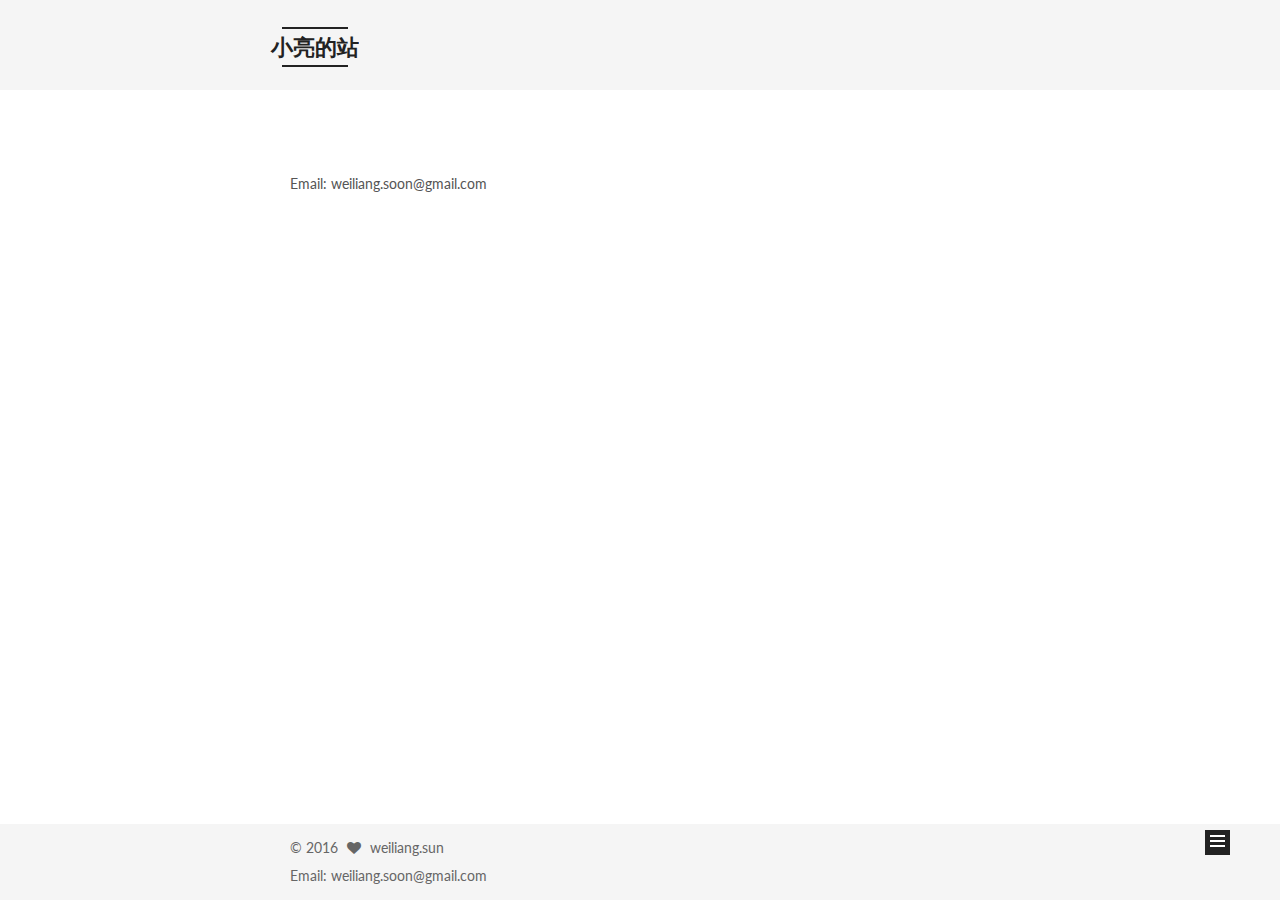
==== commit aba58d80: "Site updated: 2016-08-12 18:25:32" ====
--- a/about/index.html
+++ b/about/index.html
@@ -84,16 +84,16 @@
 
 
 
-<meta name="description" content="愿时光能缓，愿故人不散">
+<meta name="description" content="Email: weiliang.soon@gmail.com">
 <meta property="og:type" content="website">
 <meta property="og:title" content="关于">
 <meta property="og:url" content="https://sunweiliang.github.io/about/index.html">
 <meta property="og:site_name" content="小亮的站">
-<meta property="og:description" content="愿时光能缓，愿故人不散">
-<meta property="og:updated_time" content="2016-08-12T10:15:44.000Z">
+<meta property="og:description" content="Email: weiliang.soon@gmail.com">
+<meta property="og:updated_time" content="2016-08-12T10:24:59.000Z">
 <meta name="twitter:card" content="summary">
 <meta name="twitter:title" content="关于">
-<meta name="twitter:description" content="愿时光能缓，愿故人不散">
+<meta name="twitter:description" content="Email: weiliang.soon@gmail.com">
 
 
 
@@ -205,7 +205,7 @@
       
         
         <li class="menu-item menu-item-about">
-          <a href="/about/about.html" rel="section">
+          <a href="/about" rel="section">
             
               <i class="menu-item-icon fa fa-fw fa-user"></i> <br />
             
@@ -233,7 +233,8 @@
   <div id="posts" class="posts-expand">
     
     
-      
+      <p> Email: weiliang.soon@gmail.com</p>
+
     
   </div>
 
--- a/css/main.css
+++ b/css/main.css
@@ -1548,7 +1548,7 @@
   width: 4px;
   height: 4px;
   border-radius: 50%;
-  background: #46005e;
+  background: #ffe9ff;
 }
 .links-of-blogroll {
   font-size: 13px;
